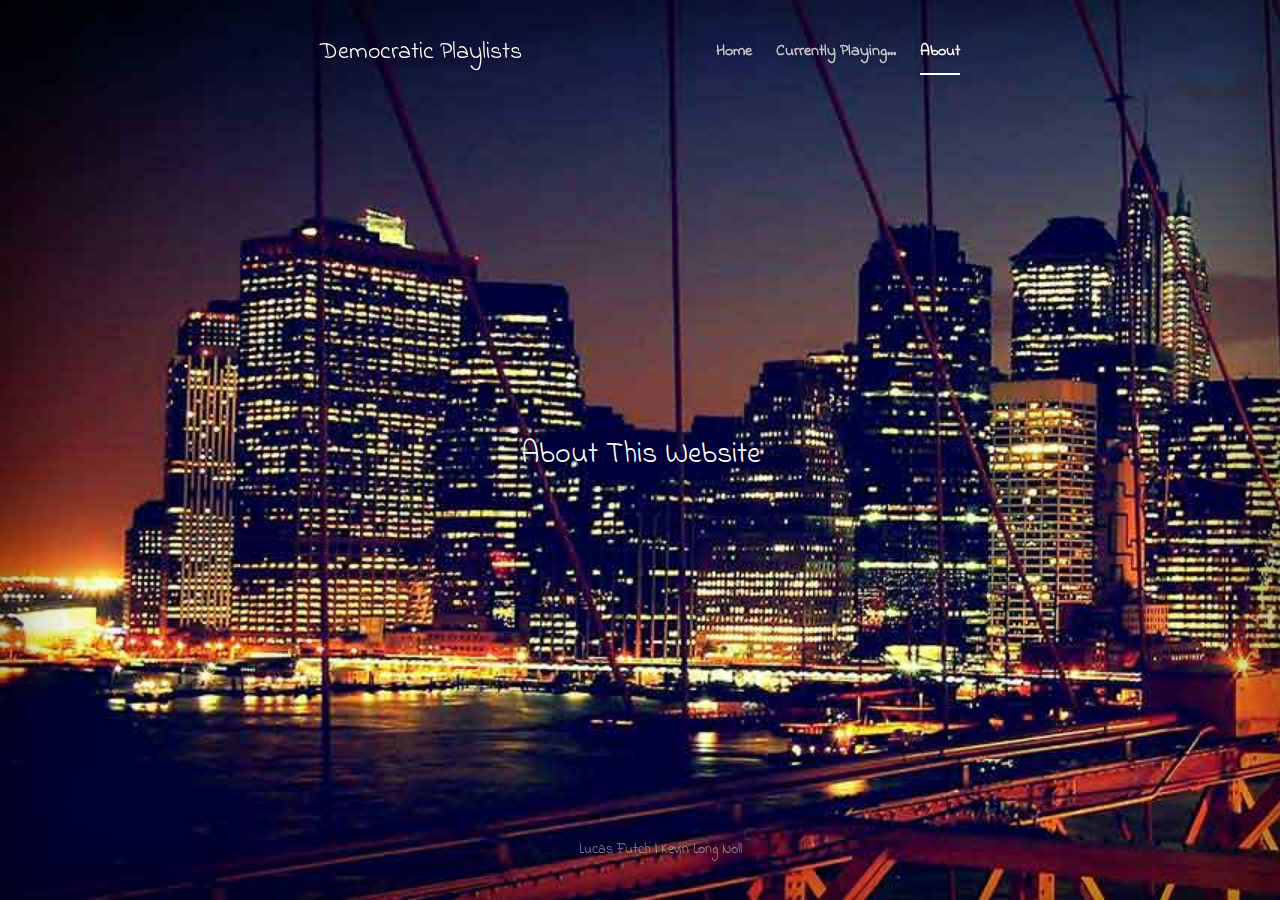
==== about.html @ 0e11f33d "first commit" ====
<!DOCTYPE html>
<html lang="en">
  <head>
    <meta charset="utf-8">
    <meta http-equiv="X-UA-Compatible" content="IE=edge">
    <meta name="viewport" content="width=device-width, initial-scale=1">
    <!-- The above 3 meta tags *must* come first in the head; any other head content must come *after* these tags -->
    <meta name="description" content="">
    <meta name="author" content="">
    <link rel="icon" href="favicon.ico">

    <title>Democratic Playlists</title>

    <!-- Bootstrap core CSS -->
    <link href="css/bootstrap.min.css" rel="stylesheet">

    <!-- IE10 viewport hack for Surface/desktop Windows 8 bug -->
    <link href="css/ie10-viewport-bug-workaround.css" rel="stylesheet">

    <!-- Custom styles for this template -->
    <link href="cover.css" rel="stylesheet">

    <!-- Just for debugging purposes. Don't actually copy these 2 lines! -->
    <!--[if lt IE 9]><script src="../../assets/js/ie8-responsive-file-warning.js"></script><![endif]-->
    <script src="js/ie-emulation-modes-warning.js"></script>

    <!-- HTML5 shim and Respond.js for IE8 support of HTML5 elements and media queries -->
    <!--[if lt IE 9]>
      <script src="https://oss.maxcdn.com/html5shiv/3.7.3/html5shiv.min.js"></script>
      <script src="https://oss.maxcdn.com/respond/1.4.2/respond.min.js"></script>
    <![endif]-->
    <link href="https://fonts.googleapis.com/css?family=Anton|Indie+Flower|Jua" rel="stylesheet">
  </head>

  <body>

    <div class="site-wrapper">

      <div class="site-wrapper-inner">

        <div class="cover-container">

          <div class="masthead clearfix">
            <div class="inner">
              <h3 class="masthead-brand">Democratic Playlists</h3>
              <nav>
                <ul class="nav masthead-nav">
                  <li><a href="index.html">Home</a></li>
                  <li><a href="#">Currently Playing...</a></li>
                  <li class="active"><a href="#">About</a></li>
                </ul>
              </nav>
            </div>
          </div>

          <div class="inner cover">
            
          <h2>About This Website</h2>
          
          

           

          <div class="mastfoot">
            <div class="inner">
              <p>Lucas Futch | Kevin Long Noll</p>
            </div>
          </div>

        </div>

      </div>

    </div>

    <!-- Bootstrap core JavaScript
    ================================================== -->
    <!-- Placed at the end of the document so the pages load faster -->
    <script src="https://ajax.googleapis.com/ajax/libs/jquery/1.12.4/jquery.min.js"></script>
    <script>window.jQuery || document.write('<script src="../../assets/js/vendor/jquery.min.js"><\/script>')</script>
    <script src="js/bootstrap.min.js"></script>
    <!-- IE10 viewport hack for Surface/desktop Windows 8 bug -->
    <script src="js/ie10-viewport-bug-workaround.js"></script>
  </body>
</html>
---- cover.css ----
/*


font-family: 'Indie Flower', cursive;
font-family: 'Jua', sans-serif;
font-family: 'Anton', sans-serif;


*/

/*
 * Globals
 */

/* Links */
a,
a:focus,
a:hover {
  color: #fff;
}

/* Custom default button */
.btn-default,
.btn-default:hover,
.btn-default:focus {
  color: #333;
  text-shadow: none; /* Prevent inheritance from `body` */
  background-color: #fff;
  border: 1px solid #fff;
}


/*
 * Base structure
 */

html,
body {
  height: 100%;
  background-image: url(nyc.jpg);
  background-size: cover;
}
body {
  color: #fff;
  text-align: center;
  text-shadow: 0 1px 3px rgba(0,0,0,.5);
  font-family: 'Indie Flower', cursive;
}

/* Extra markup and styles for table-esque vertical and horizontal centering */
.site-wrapper {
  display: table;
  width: 100%;
  height: 100%; /* For at least Firefox */
  min-height: 100%;
  -webkit-box-shadow: inset 0 0 100px rgba(0,0,0,.5);
          box-shadow: inset 0 0 100px rgba(0,0,0,.5);
}
.site-wrapper-inner {
  display: table-cell;
  vertical-align: top;
}
.cover-container {
  margin-right: auto;
  margin-left: auto;
}

/* Padding for spacing */
.inner {
  padding: 30px;
}


/*
 * Header
 */
.masthead-brand {
  margin-top: 10px;
  margin-bottom: 10px;
}

.masthead-nav > li {
  display: inline-block;
}
.masthead-nav > li + li {
  margin-left: 20px;
}
.masthead-nav > li > a {
  padding-right: 0;
  padding-left: 0;
  font-size: 16px;
  font-weight: bold;
  color: #fff; /* IE8 proofing */
  color: rgba(255,255,255,.75);
  border-bottom: 2px solid transparent;
}
.masthead-nav > li > a:hover,
.masthead-nav > li > a:focus {
  background-color: transparent;
  border-bottom-color: #a9a9a9;
  border-bottom-color: rgba(255,255,255,.25);
}
.masthead-nav > .active > a,
.masthead-nav > .active > a:hover,
.masthead-nav > .active > a:focus {
  color: #fff;
  border-bottom-color: #fff;
}

@media (min-width: 768px) {
  .masthead-brand {
    float: left;
  }
  .masthead-nav {
    float: right;
  }
}


/*
 * Cover
 */

.cover {
  padding: 0 20px;
}
.cover .btn-lg {
  padding: 10px 20px;
  font-weight: bold;
}


/*
 * Footer
 */

.mastfoot {
  color: #999; /* IE8 proofing */
  color: rgba(255,255,255,.5);
}


/*
 * Affix and center
 */

@media (min-width: 768px) {
  /* Pull out the header and footer */
  .masthead {
    position: fixed;
    top: 0;
  }
  .mastfoot {
    position: fixed;
    bottom: 0;
  }
  /* Start the vertical centering */
  .site-wrapper-inner {
    vertical-align: middle;
  }
  /* Handle the widths */
  .masthead,
  .mastfoot,
  .cover-container {
    width: 100%; /* Must be percentage or pixels for horizontal alignment */
  }
}

@media (min-width: 992px) {
  .masthead,
  .mastfoot,
  .cover-container {
    width: 700px;
  }
}
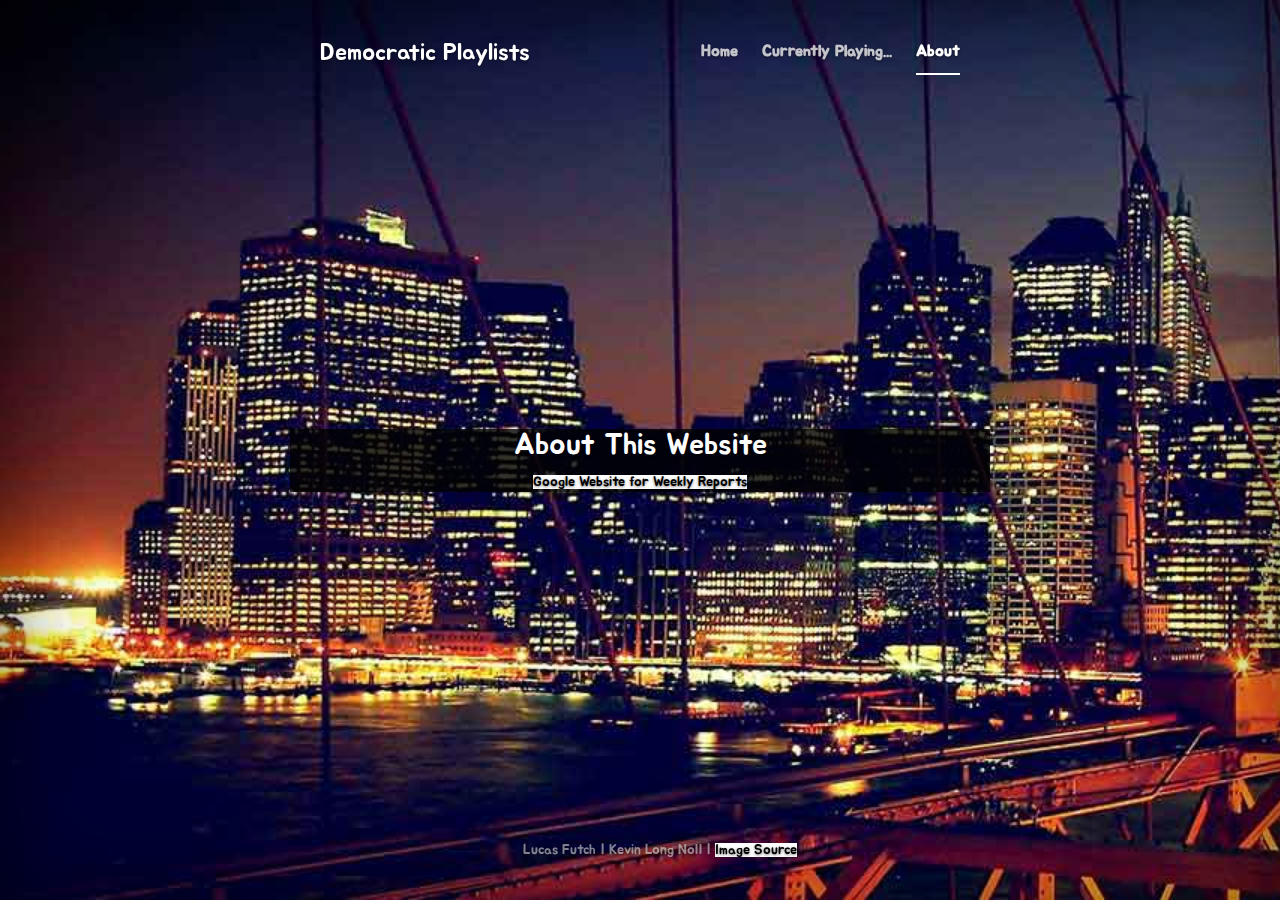
==== commit 055e9f7f: "added song names and changed font. added link to google website" ====
--- a/about.html
+++ b/about.html
@@ -1,3 +1,4 @@
+
 <!DOCTYPE html>
 <html lang="en">
   <head>
@@ -46,7 +47,7 @@
               <nav>
                 <ul class="nav masthead-nav">
                   <li><a href="index.html">Home</a></li>
-                  <li><a href="#">Currently Playing...</a></li>
+                  <li><a href="../cgi-bin/form.py">Currently Playing...</a></li>
                   <li class="active"><a href="#">About</a></li>
                 </ul>
               </nav>
@@ -56,14 +57,16 @@
           <div class="inner cover">
             
           <h2>About This Website</h2>
+
+          <p> </p>
           
-          
+          <a class = "myLink" href = "https://sites.google.com/nyu.edu/projectlf1345kln289">Google Website for Weekly Reports</a>
 
            
 
           <div class="mastfoot">
             <div class="inner">
-              <p>Lucas Futch | Kevin Long Noll</p>
+              <p>Lucas Futch | Kevin Long Noll | <a class = "myLink" href = "https://www.bigbustours.com/en/new-york/top-10-things-to-do-in-new-york/">Image Source</a> </p>
             </div>
           </div>
 
--- a/cover.css
+++ b/cover.css
@@ -44,7 +44,7 @@
   color: #fff;
   text-align: center;
   text-shadow: 0 1px 3px rgba(0,0,0,.5);
-  font-family: 'Indie Flower', cursive;
+  font-family: 'Jua', sans-serif;
 }
 
 /* Extra markup and styles for table-esque vertical and horizontal centering */
@@ -123,10 +123,22 @@
 
 .cover {
   padding: 0 20px;
+  background:rgba(1,1,1,0.8);
 }
 .cover .btn-lg {
   padding: 10px 20px;
   font-weight: bold;
+}
+
+
+a.myLink {
+  background-color: white; 
+  color: black;
+}
+
+a.myLink:hover {
+  background-color: orange; 
+  color: black;
 }
 
 
@@ -173,3 +185,5 @@
     width: 700px;
   }
 }
+
+
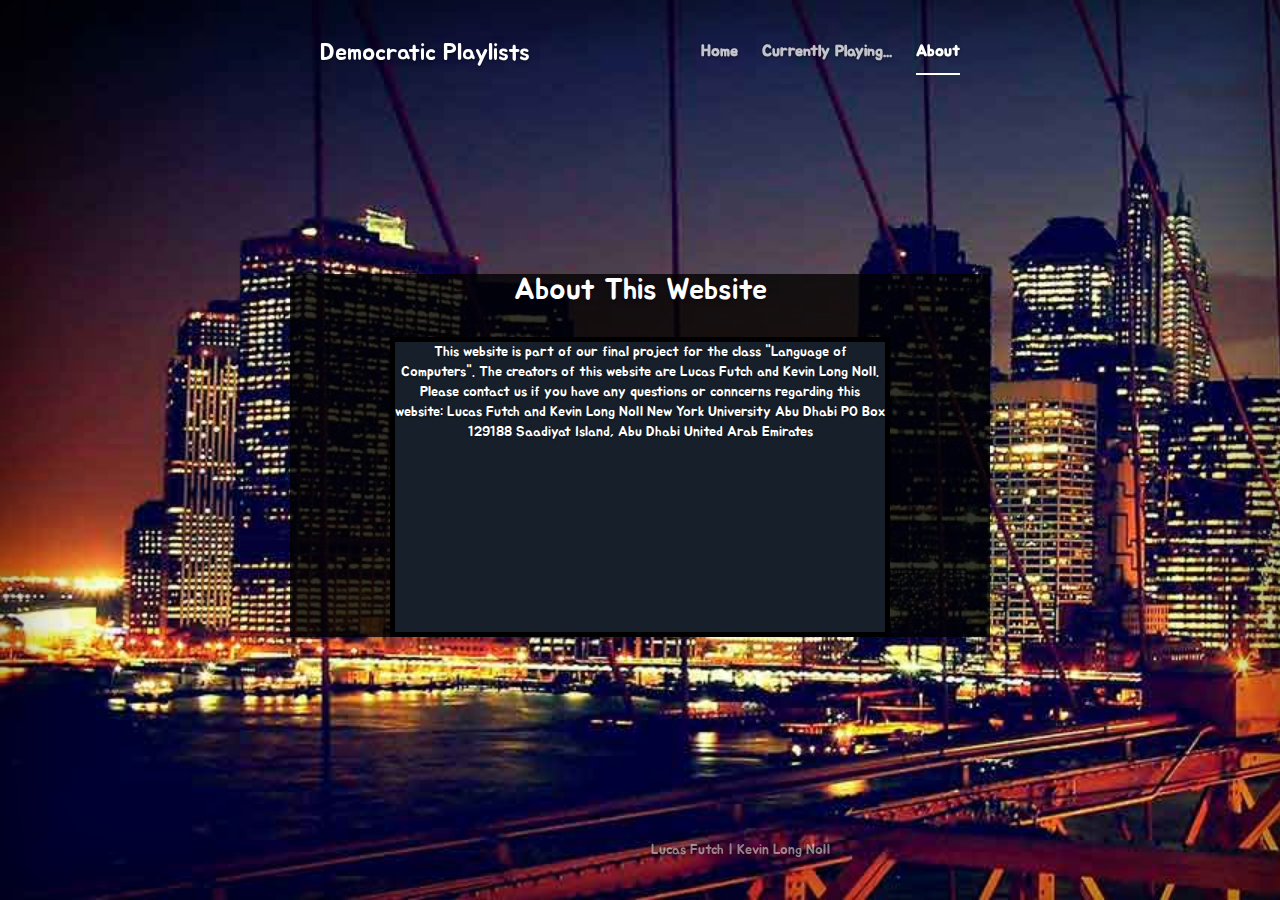
==== commit 5709f805: "change Kevin" ====
--- a/about.html
+++ b/about.html
@@ -47,7 +47,7 @@
               <nav>
                 <ul class="nav masthead-nav">
                   <li><a href="index.html">Home</a></li>
-                  <li><a href="../cgi-bin/form.py">Currently Playing...</a></li>
+                  <li><a href="#">Currently Playing...</a></li>
                   <li class="active"><a href="#">About</a></li>
                 </ul>
               </nav>
@@ -57,16 +57,25 @@
           <div class="inner cover">
             
           <h2>About This Website</h2>
-
-          <p> </p>
+          <br>
+          <ul> <ul>
+          <div style="width:500px;height:300px;border:5px solid #000;background-color: #17202A;">
+            This website is part of our final project for the class "Language of Computers".
+            The creators of this website are Lucas Futch and Kevin Long Noll.
+            Please contact us if you have any questions or conncerns regarding this website:
+            Lucas Futch and Kevin Long Noll
+            New York University Abu Dhabi
+            PO Box 129188
+            Saadiyat Island, Abu Dhabi
+            United Arab Emirates 
+            </div>
           
-          <a class = "myLink" href = "https://sites.google.com/nyu.edu/projectlf1345kln289">Google Website for Weekly Reports</a>
 
            
 
           <div class="mastfoot">
             <div class="inner">
-              <p>Lucas Futch | Kevin Long Noll | <a class = "myLink" href = "https://www.bigbustours.com/en/new-york/top-10-things-to-do-in-new-york/">Image Source</a> </p>
+              <p>Lucas Futch | Kevin Long Noll</p>
             </div>
           </div>
 
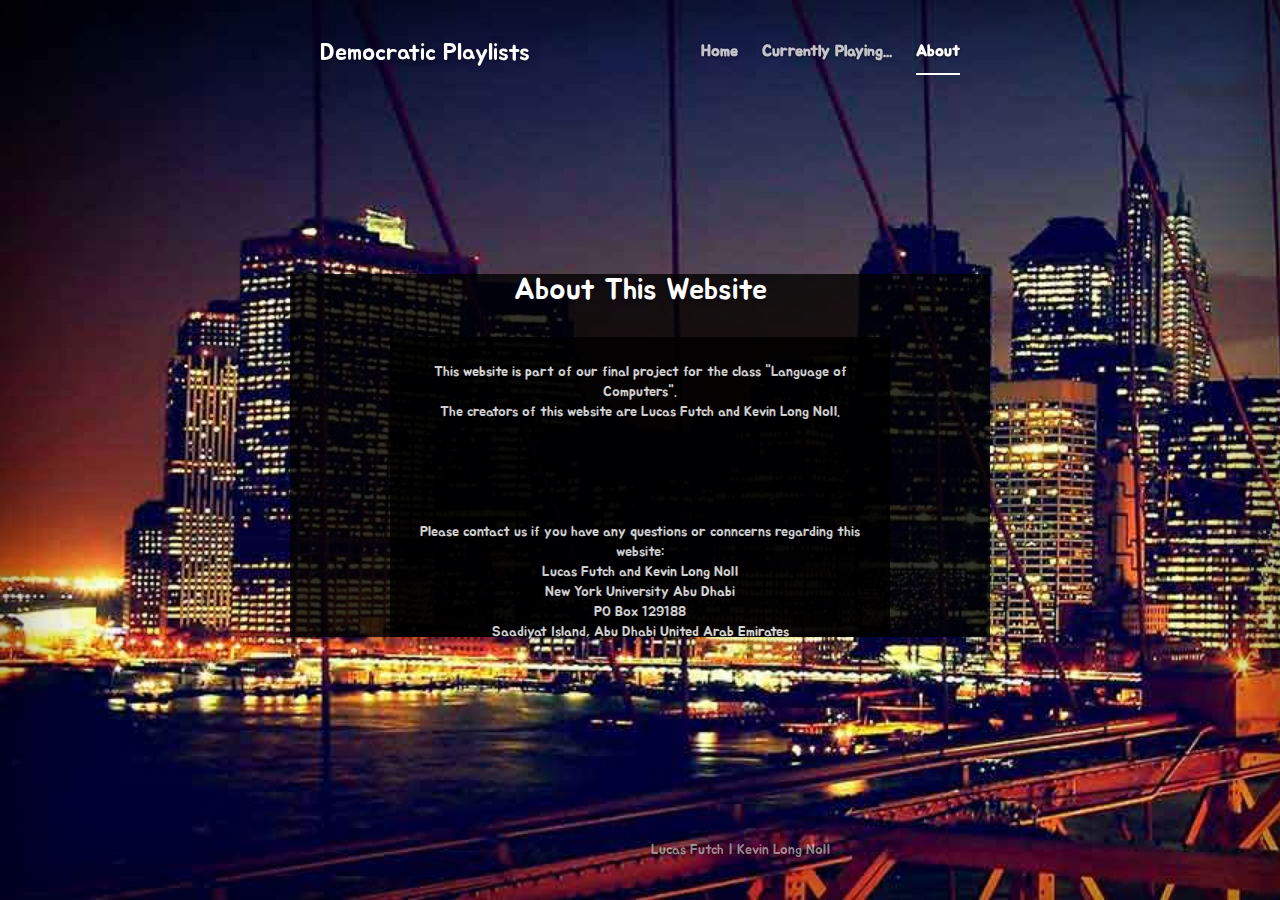
==== commit 682f832f: "change Kevin2" ====
--- a/about.html
+++ b/about.html
@@ -59,13 +59,25 @@
           <h2>About This Website</h2>
           <br>
           <ul> <ul>
-          <div style="width:500px;height:300px;border:5px solid #000;background-color: #17202A;">
+          <div style="width:500px;height:300px;border:5px solid #000;background-color: black; opacity: 0.8">
+            <br>
             This website is part of our final project for the class "Language of Computers".
+            <br> 
             The creators of this website are Lucas Futch and Kevin Long Noll.
+            <br>
+            <br>
+            <br>
+            <br>
+            <br>
+            <br>
             Please contact us if you have any questions or conncerns regarding this website:
+            <br>
             Lucas Futch and Kevin Long Noll
+            <br>
             New York University Abu Dhabi
+            <br>
             PO Box 129188
+            <br>
             Saadiyat Island, Abu Dhabi
             United Arab Emirates 
             </div>
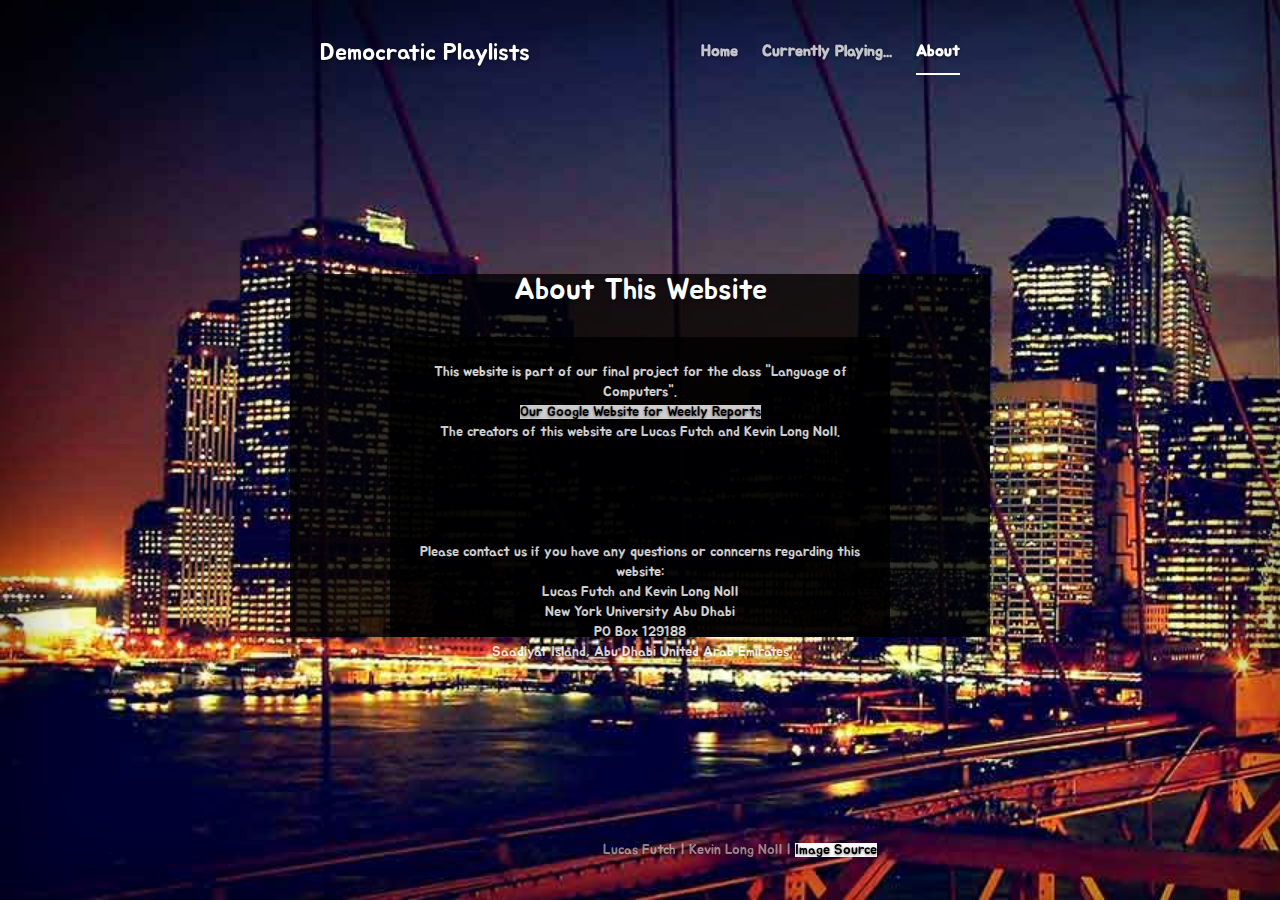
==== commit 4b392732: "change Kevin3" ====
--- a/about.html
+++ b/about.html
@@ -47,7 +47,7 @@
               <nav>
                 <ul class="nav masthead-nav">
                   <li><a href="index.html">Home</a></li>
-                  <li><a href="#">Currently Playing...</a></li>
+                  <li><a href="../cgi-bin/form.py">Currently Playing...</a></li>
                   <li class="active"><a href="#">About</a></li>
                 </ul>
               </nav>
@@ -63,6 +63,8 @@
             <br>
             This website is part of our final project for the class "Language of Computers".
             <br> 
+            <a class = "myLink" href = "https://sites.google.com/nyu.edu/projectlf1345kln289">Our Google Website for Weekly Reports</a>
+            <br>
             The creators of this website are Lucas Futch and Kevin Long Noll.
             <br>
             <br>
@@ -83,11 +85,16 @@
             </div>
           
 
+
+          <p> </p>
+        
+
+
            
 
           <div class="mastfoot">
             <div class="inner">
-              <p>Lucas Futch | Kevin Long Noll</p>
+              <p>Lucas Futch | Kevin Long Noll | <a class = "myLink" href = "https://www.bigbustours.com/en/new-york/top-10-things-to-do-in-new-york/">Image Source</a> </p>
             </div>
           </div>
 
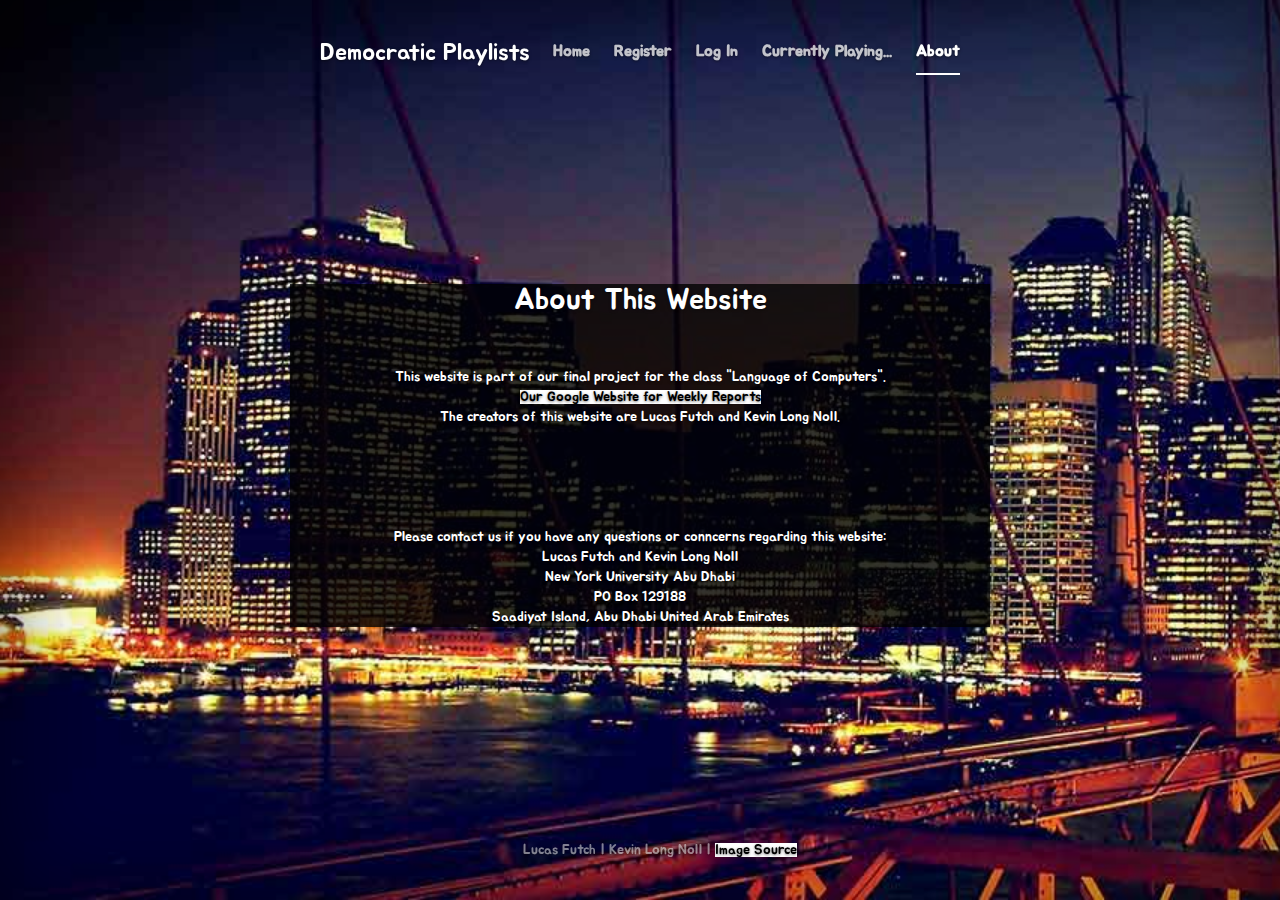
==== commit cdbf9162: "added working log in form" ====
--- a/about.html
+++ b/about.html
@@ -47,7 +47,9 @@
               <nav>
                 <ul class="nav masthead-nav">
                   <li><a href="index.html">Home</a></li>
-                  <li><a href="../cgi-bin/form.py">Currently Playing...</a></li>
+                  <li><a href="register.html">Register</a></li>
+                  <li><a href="login.html">Log In</a></li>
+                  <li><a href="../cgi-bin/currentlyPlaying.py">Currently Playing...</a></li>
                   <li class="active"><a href="#">About</a></li>
                 </ul>
               </nav>
@@ -58,8 +60,7 @@
             
           <h2>About This Website</h2>
           <br>
-          <ul> <ul>
-          <div style="width:500px;height:300px;border:5px solid #000;background-color: black; opacity: 0.8">
+          <div>
             <br>
             This website is part of our final project for the class "Language of Computers".
             <br> 
--- a/cover.css
+++ b/cover.css
@@ -187,3 +187,22 @@
 }
 
 
+
+/*
+Form
+*/
+
+
+.form {
+  margin: 10px auto;
+  color: black;
+  text-align: center;
+}
+
+
+
+/*Video*/
+
+#theVideo {
+  margin-top: 20px;
+}
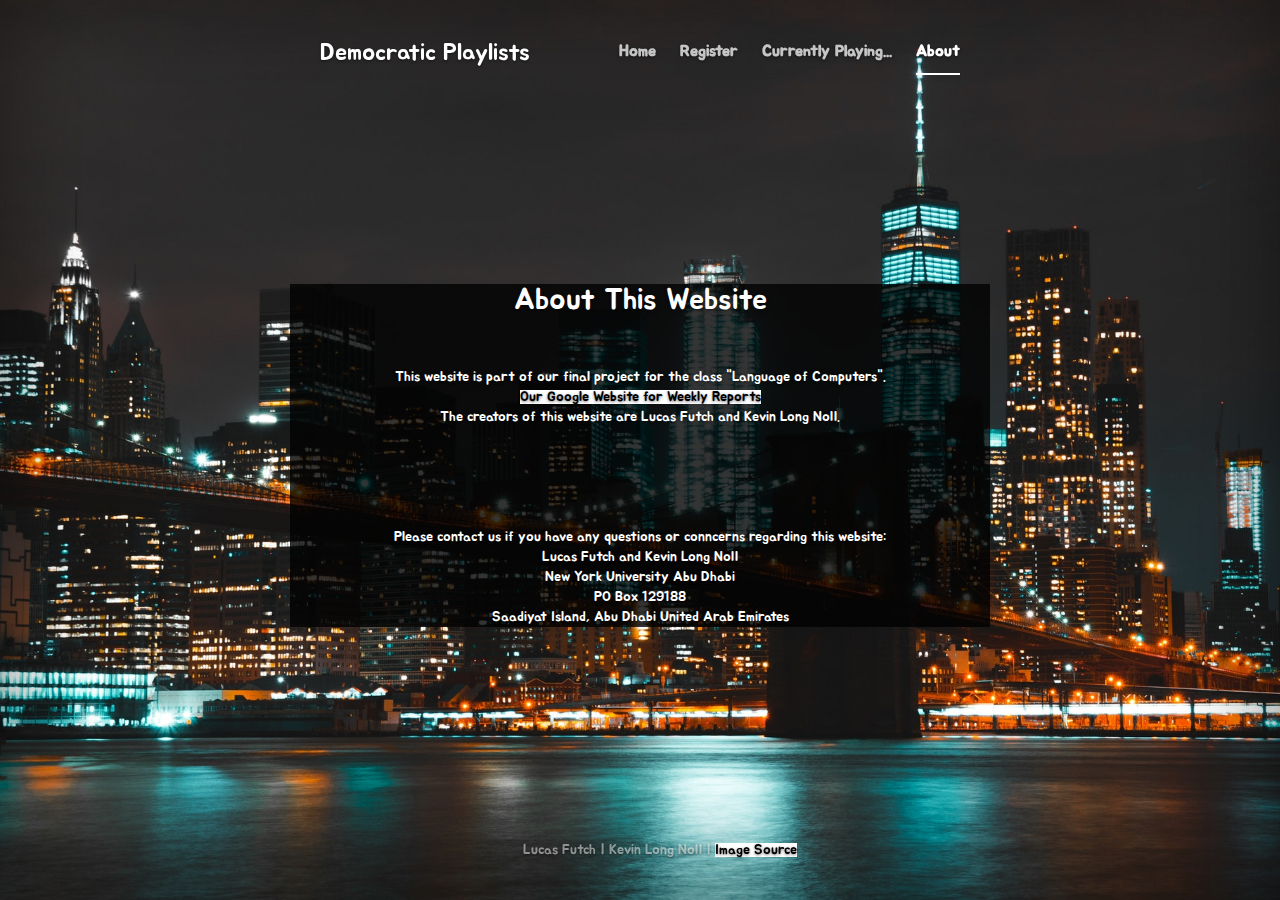
==== commit 2e23738c: "everything works nicely" ====
--- a/about.html
+++ b/about.html
@@ -48,7 +48,6 @@
                 <ul class="nav masthead-nav">
                   <li><a href="index.html">Home</a></li>
                   <li><a href="register.html">Register</a></li>
-                  <li><a href="login.html">Log In</a></li>
                   <li><a href="../cgi-bin/currentlyPlaying.py">Currently Playing...</a></li>
                   <li class="active"><a href="#">About</a></li>
                 </ul>
--- a/cover.css
+++ b/cover.css
@@ -37,7 +37,7 @@
 html,
 body {
   height: 100%;
-  background-image: url(nyc.jpg);
+  background-image: url(nyc.jpeg);
   background-size: cover;
 }
 body {
